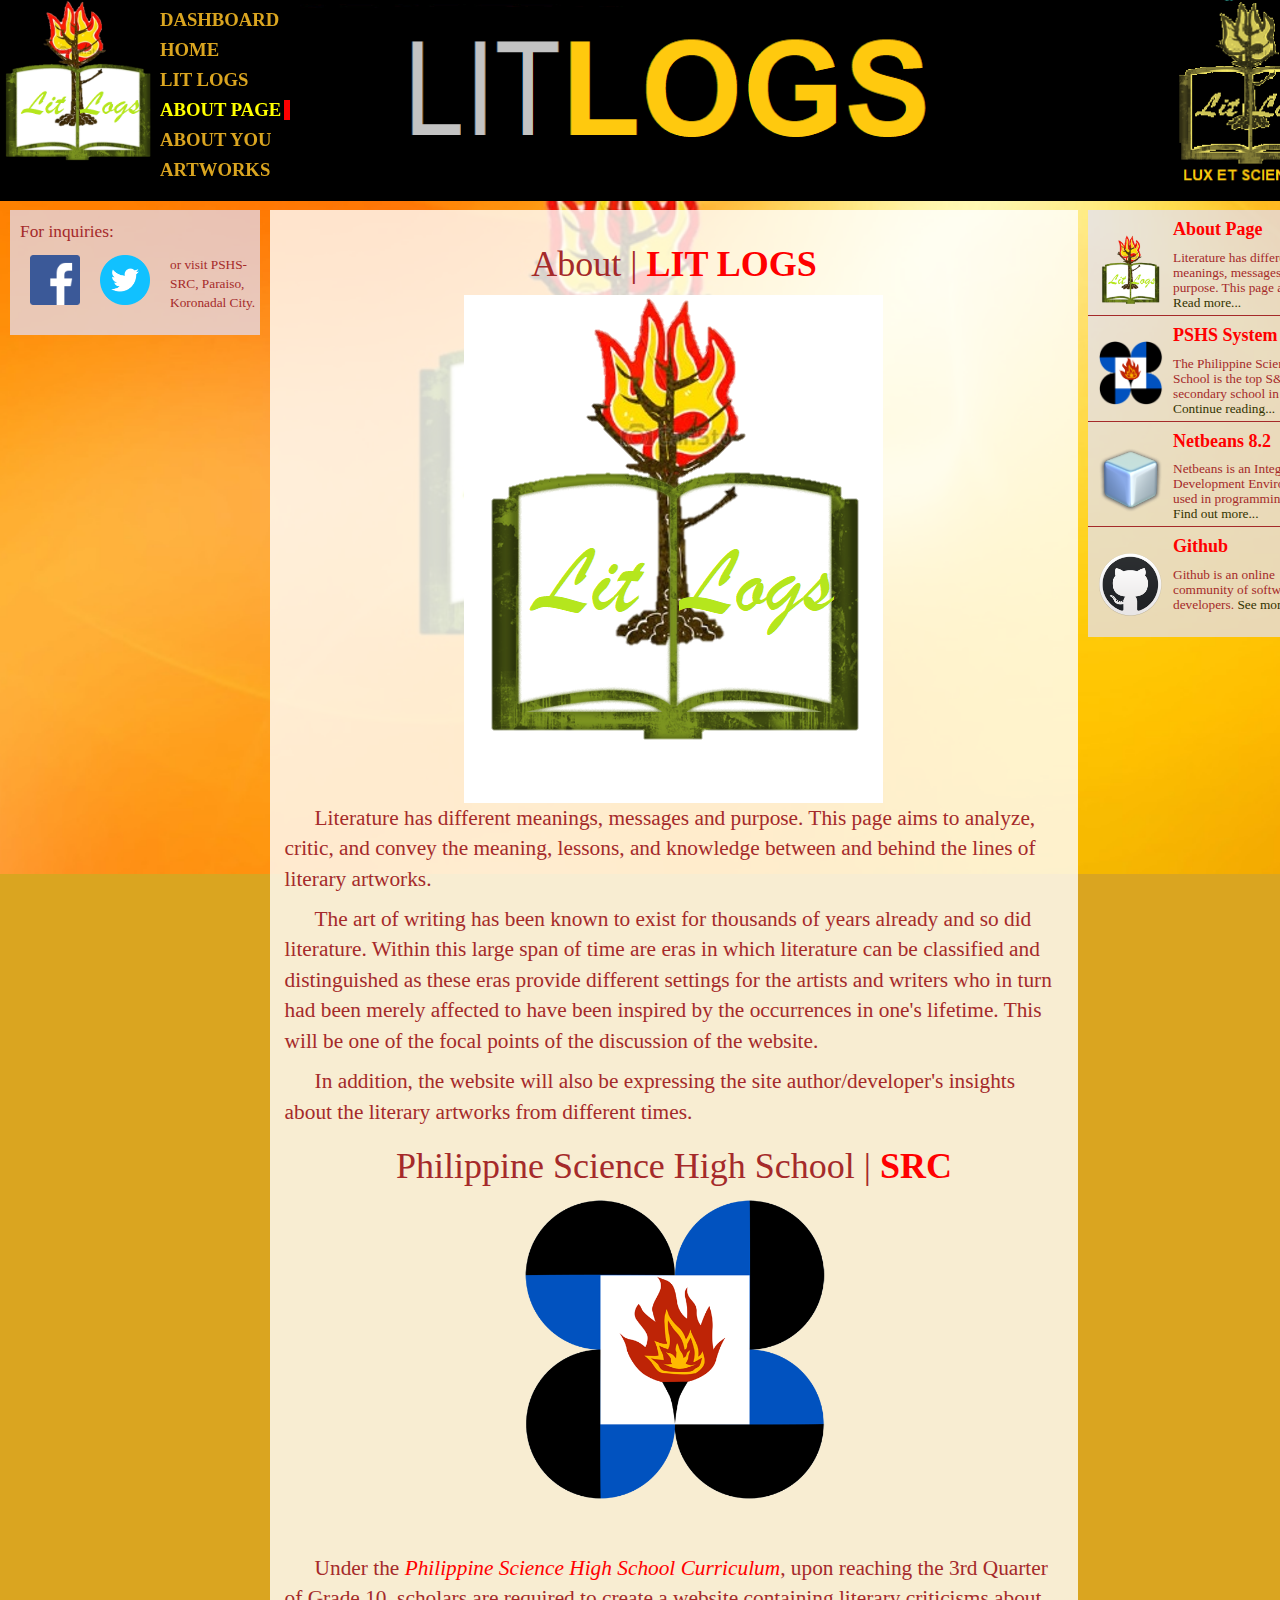
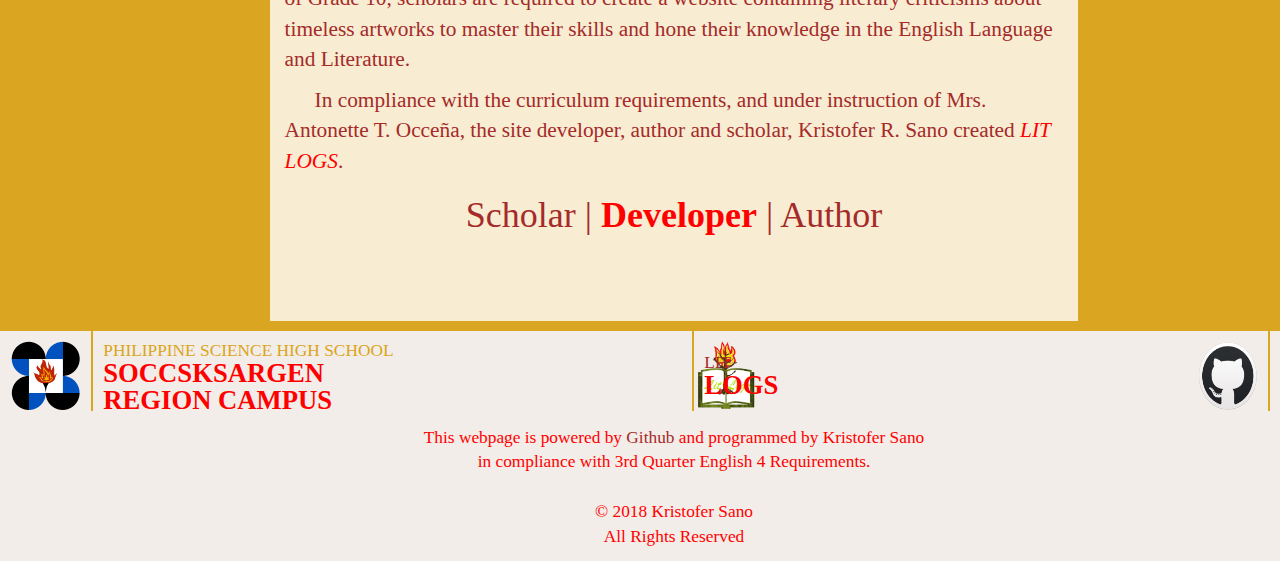
==== Website/About Page.html @ 3a0f923b "Add files via upload" ====
<!DOCTYPE HTML>
<html>
    <head>
        <title>Lit Logs | About</title>
        <script src="js/jquery.min.js"></script>
        <script src="js/bootstrap.min.js"></script>
        <link href="CSS/bootstrap.min.css" rel="stylesheet">
        <link href="CSS/main.css" rel="stylesheet">
        <link href="CSS/nav.css" rel="stylesheet">
        <link href="CSS/about.css" rel="stylesheet">
        <link href="pic/MI6.png" rel="icon">
    </head>
    <body>
        <header>
            <img src="pic/Header.jpg"/>
        </header>
        <nav>
            <a href="index.html"><img src="pic/logo.png"></a>
            <ul>
                <a href="index.html" class="dash">
                    <li>
                        <h3>DASHBOARD</h3>
                    </li>
                </a>
                <a href="Home.html" class="home">
                    <li>
                        <h3>HOME</h3>
                    </li>
                </a><a>
                    <li class="dropdown time">
                        <button class="dropbtn">
                            <h3>LIT LOGS</h3>
                        </button>
                        <ul class="dropcont">
                            <a href="Home.html#ancient">
                                <li class="anc">Ancient</li>
                            </a>
                            <a href="Home.html#medieval">
                                <li class="medieval">Medieval</li>
                            </a>
                            <a href="Home.html#renai">
                                <li class="ren">Renaissance</li>
                            </a>
                            <a href="Home.html#modern">
                                <li class="modern">Modern</li>
                            </a>
                        </ul>
                    </li></a>
                <a href="About Page.html" class="about">
                    <li>
                        <h3 class="active">ABOUT PAGE</h3>
                    </li>
                </a>
                <a href="You.html" class="art">
                    <li>
                        <h3>ABOUT YOU</h3>
                    </li>
                </a>
                <a href="Reference.html" class="ref">
                    <li>
                        <h3>ARTWORKS</h3>
                    </li>
                </a>
            </ul>
        </nav>
        <aside class="lft">
            <p>For inquiries:</p>
            <ul>
                
                <li style="position: relative; left: -30px;">
                    <a href="https://www.facebook.com/safertonorisk01" style="clear: left;">
                        <img src="pic/fb.png">
                    </a>
                </li>
                </a>
                
                <li style="position: relative; left: -10px;">
                    <a href="http://twitter.com/safertonorisk01">
                        <img src="pic/ttr.png">
                    </a>
                </li>
                <li>
                    <p class="address">
                        or visit PSHS-SRC, Paraiso, Koronadal City.
                    </p>
                </li>
            </ul>
        </aside>
        <aside class="asdright bros">
                <div>
                    <img src="pic/logo.png" style="padding-top: 15px;">
                    <a href="About.html"><h4>About Page</h4></a>
                    Literature has different meanings, messages and purpose. This page aims to
                        <a href="about.html">Read more...</a>
                </div>
                <div>
                    <img src="pic/pshs_logo.png" style="padding-top: 15px;">
                    <a href="http://www.pshs.edu.ph"><h4>PSHS System</h4></a>
                    The Philippine Science High School is the top S&AMP;T secondary school in PH.
                        <a href="http://www.pshs.edu.ph">Continue reading...</a>
                </div>
                <div>
                    <img src="pic/netbeans.png" style="padding-top: 15px;">
                    <a href="http://netbeans.org"><h4>Netbeans 8.2</h4></a>
                    Netbeans is an Integrated Development Environment used in programming in many
                        <a href="http://netbeans.org">Find out more...</a>
                </div>
                <div style="border-bottom: none;">
                    <img src="pic/git.png" style="padding-top: 15px;padding-bottom: 20px">
                    <a href="http://github.com"><h4>Github</h4></a>
                    Github is an online community of software developers.
                        <a href="http://github.com" >See more...</a>
                </div>
        </aside>
        <article>
            <div>
                <h1>About | <b> LIT LOGS</b></h1>
                <img src="pic/logo.png" class="cover" style="background-color: white;">
                </div>
                
            </div>
            <p>Literature has different meanings, messages and purpose. This page 
                aims to analyze, critic, and convey the meaning, lessons, and knowledge
                between and behind the lines of literary artworks.
            </p>
            <p>The art of writing has been known to exist for thousands of years
               already and so did literature. Within this large span of time are
               eras in which literature can be classified and distinguished as these
               eras provide different settings for the artists and writers who in
               turn had been merely affected to have been inspired by the occurrences
               in one's lifetime.  This will be one of the focal points of the discussion
               of the website.
            </p>
            <p>In addition, the website will also be expressing the site author/developer's
                insights about the literary artworks from different times.
            </p>
            <h1>Philippine Science High School | <b>SRC</b></h1>
            <img src="pic/pshs_logo.png" style="width: 40%;">
            
            <p>Under the <a href="http://www.pshs.edu.ph/curriculum/">Philippine
                Science High School Curriculum</a>, upon reaching the 3rd Quarter
                of Grade 10, scholars are required to create a website containing
                literary criticisms about timeless artworks to master their skills and hone their knowledge
                in the English Language and Literature.
            </p>
            <p>
                In compliance with the curriculum requirements, and under instruction of
                Mrs. Antonette T. Occe&ntilde;a, the site developer, author and scholar, Kristofer
                R. Sano created <a href="Home.html">LIT LOGS</a>.
            </p>
            <h1>Scholar | <b>Developer</b> | Author</h1>
            <img src="">
            <p>
                
            </p>
        </article>
        <footer>
            <div class="pshs"><a name="relpag" href="http://src.pshs.edu.ph" style="text-decoration: none;"><img src="pic/pshs_logo.png"><p style="color: goldenrod;">PHILIPPINE SCIENCE HIGH SCHOOL<br><b style="">SOCCSKSARGEN<br>REGION CAMPUS</b></p></a></div>
            <div class="github"><a href="http://github.com"><p style="float: right; border-left: 2px solid goldenrod; height: 80px; vertical-align: middle; padding-left: 10px;padding-top: 20px;">GIT<br><b>HUB</b></p><img src="pic/git.png"></a>
            
            </div>
            <div class="mi6">
                <a href="#">
                    <img src="pic/logo.png">
                </a>
                <a href="Home.html">
                    <p style="float: right; position: relative;right: 410px; top: -80px; border-left: 2px solid goldenrod; height: 80px; vertical-align: middle; padding-left: 10px;padding-top: 20px;">
                        LIT<br><b>LOGS</b>
                    </p>
                
                </a>
            </div>
            <div class="copyr">
                <p>This webpage is powered by <a href="https://github.com">Github</a> and
                programmed by Kristofer Sano <br>in compliance with 3rd Quarter English 4 Requirements.<br><br>
                    &copy; 2018 Kristofer Sano<br>All Rights Reserved</p>
            </div>
        </footer>
        
    </body>
</html>
---- Website/CSS/main.css ----
body{
    background-image: url("../pic/home_bg.png");
    background-attachment: fixed;
    background-position: center;
    background-size: 1359px;
    background-color: goldenrod;
    color: brown;
    background-repeat: no-repeat;
    width: 100%;
    font-family: calibri;
    font-size: 13pt;
    min-width: 1348px;
    display: block;
}
/*a,a:hover{
    text-decoration: none;
    color: goldenrod;
}*/
header img{
    width: 100%;
    position: absolute;
    top: 0px;
    left: 0px;
    min-width: 1348px;
}
article{
    margin: auto;
    display: block;
    width: 60%;
    margin-top: 210px;
    background-color: rgba(255,255,255,0.7);
}
aside{
    background-color: rgba(225,225,255,0.7)
}
.lft{
    float: left;
    margin-left: 10px;
    width: 250px;
    padding: 10px;
}
.lft a{
    width: 50px;
    float: left;
    padding-bottom: 20px;
}
.lft img{
    width: 50px;
}
.lft .address{
    font-size: 10pt;
    position: relative; left: 10px;
}
.lft ul{
    list-style-type: none;
}
.asdright{
    float: right;
    width: 250px;
    margin-right: 10px;
    font-size: 10pt;
    line-height: 15px;
    clear: right;  
}
.asdright h4{
    color: goldenrod;
    font-weight: bold;
}
.asdright div{
    padding-bottom: 5px;
    border-bottom: 1px solid;
}
.asdright a{
    color: #333300;
}
.asdright a:hover{
    color: white;
}
.asdright img{
    margin-right: 10px;
    padding-left: 10px;
}
.bros img{
   width: 30%;
   float: left; 
}
.bros h4{
    color: red;
    font-weight: bold;
    padding-left: 30%;
}
footer{
    background-color: rgba(245,245,255,0.9);
    width: 100%;
    clear: both;
    height: 230px;
    margin-top: 10px;
}
footer .github img, .pshs img, .mi6 img{
    padding-top: 10px;
    height: 80px;
    padding-left: 10px;
}

footer b{
    color: red; font-size: 20pt; line-height: 15pt;
}
footer .mi6 img{
    display: block;
    padding-left: 300px;
}
footer .github{
    padding-right: 10px;
    float: right;
    color: red;
}
footer .github img{
    padding-right: 10px;
    float: right;
    width:  80px;  
}
footer .pshs img{
    padding-left: 10px;
    padding-right: 10px;
    float: left;
    border-right: solid goldenrod 2px;
}
footer .pshs p{
    height: 30px;
    padding-left: 10px;
    margin-top: 10px;
    padding-top: 8px;
    float: left;
    color: red;
    position: relative; top: -10px;
}
footer a{
    color: brown;
}
.copyr{
    text-align: center;
    color: red;
    clear: both;
    position: relative; top: -75px;
    height: 0px;
}
---- Website/CSS/nav.css ----
nav{
    position: fixed; top:0px;
    background-color: rgba(0,0,0,.9); 
  border-radius: 0 0% 35px 0%;
    width: 280px;
    height: 198px;left: -10px;
    padding-left: 5px;
    z-index: 1;
}
nav img{
    width: 165px;
    height: 165px;
}
nav ul li,nav ul a li{
    list-style-type: none;
}
.dropbtn, nav ul a li h3{
    font-size: 14pt;
    font-weight: bold;
}
dropbtn,nav ul a{
    text-decoration: none;
    color: goldenrod; 
}
nav ul a li:hover{
    transform: scale(1.2,1.2);
    color: yellow;    
}
nav ul a:hover{
    text-decoration: none;
}
nav .active{
    color: yellow;
    padding-right: 3px;
    border-right: solid red 6px;
    height: 20px;
}
.dash{
    position: fixed; top: -10px; left: 160px;
}
.home{
    position: fixed; top: 20px; left: 160px;
}
button h3{
    font-weight: bold;
    font-size: 14pt;
}
.dropbtn{
    border: none;
    cursor: pointer;
    background: none;
    font-size: 14pt; font-weight: bold; font-family: calibri;
    width: 70px;
    height: 30px;
}
.dropcont{
    display: none;
}
.dropdown:hover .dropcont{
    display: block;
    position: relative; left: 85px;top: -60px;
    padding-right: 15px;
    text-align: center;
    width: 150px;
}
.anc,.medieval,.ren,.modern{
    background-color: rgba(0,0,0,0.9);
    border-radius: 10px;
}
.medieval{
    position: relative; left: 0px;top: 15px;
}
.ren{
    position: relative; top: 20px;
}
.anc{
    position: relative; top:10px; left: 0px;
}
.modern{
    position: relative; top:25px; left: 0px;
}
dropdown button h3:hover{
    transform: scale(1.2,1.2);
    z-index: 2;
}
.time, .time button h3{
    position: fixed; top: 50px; left: 160px;
    color: goldenrod;
    font-weight: bold;
}
.about{
    position: fixed; top: 80px; left: 160px;
}
.art{
    position: fixed; top: 110px; left: 160px;
}
.ref{
    position: fixed; top: 140px; left: 160px;
}
---- Website/CSS/about.css ----
article{
    padding: 15px;
    font-size: 16pt;
    background-color: rgba(255,255,255,0.8);
}
article h1{
    font-weight: normal;
}
article h1 b{
    font-weight: bolder;
    color: red;
}
article p{
    text-indent: 30px;
}
article img{
    margin: auto;
    display: block;
    max-width: 100%;
    padding-bottom: 50px;
}
article a{
    color: red;
    font-style: italic;
}
article .dev{
    position: relative;
    top: -335px;
    left: 620px;
    border-radius: 3px;
    border: solid 1px;
    font-size: 8pt;
    width: 100px;
    background-color: goldenrod;
    color: wheat;
    text-align: center;
    cursor: pointer;
}
article .dev img{
    display: none;
}
article .dev:hover .dev img{
    display: block;
    width: 200px;
    position: relative; bottom: 10px;
}
h1{
    text-align: center;
    font-weight: bolder;
}
article table{
    width: 100%;
}
article table th, td{
    text-align: center;
}
article table p{
    position: relative; left: -20px;
}
article th{
    padding-bottom: 30px;
}
article table tr td a img, article table tr td a    {
    width: 50px;
}
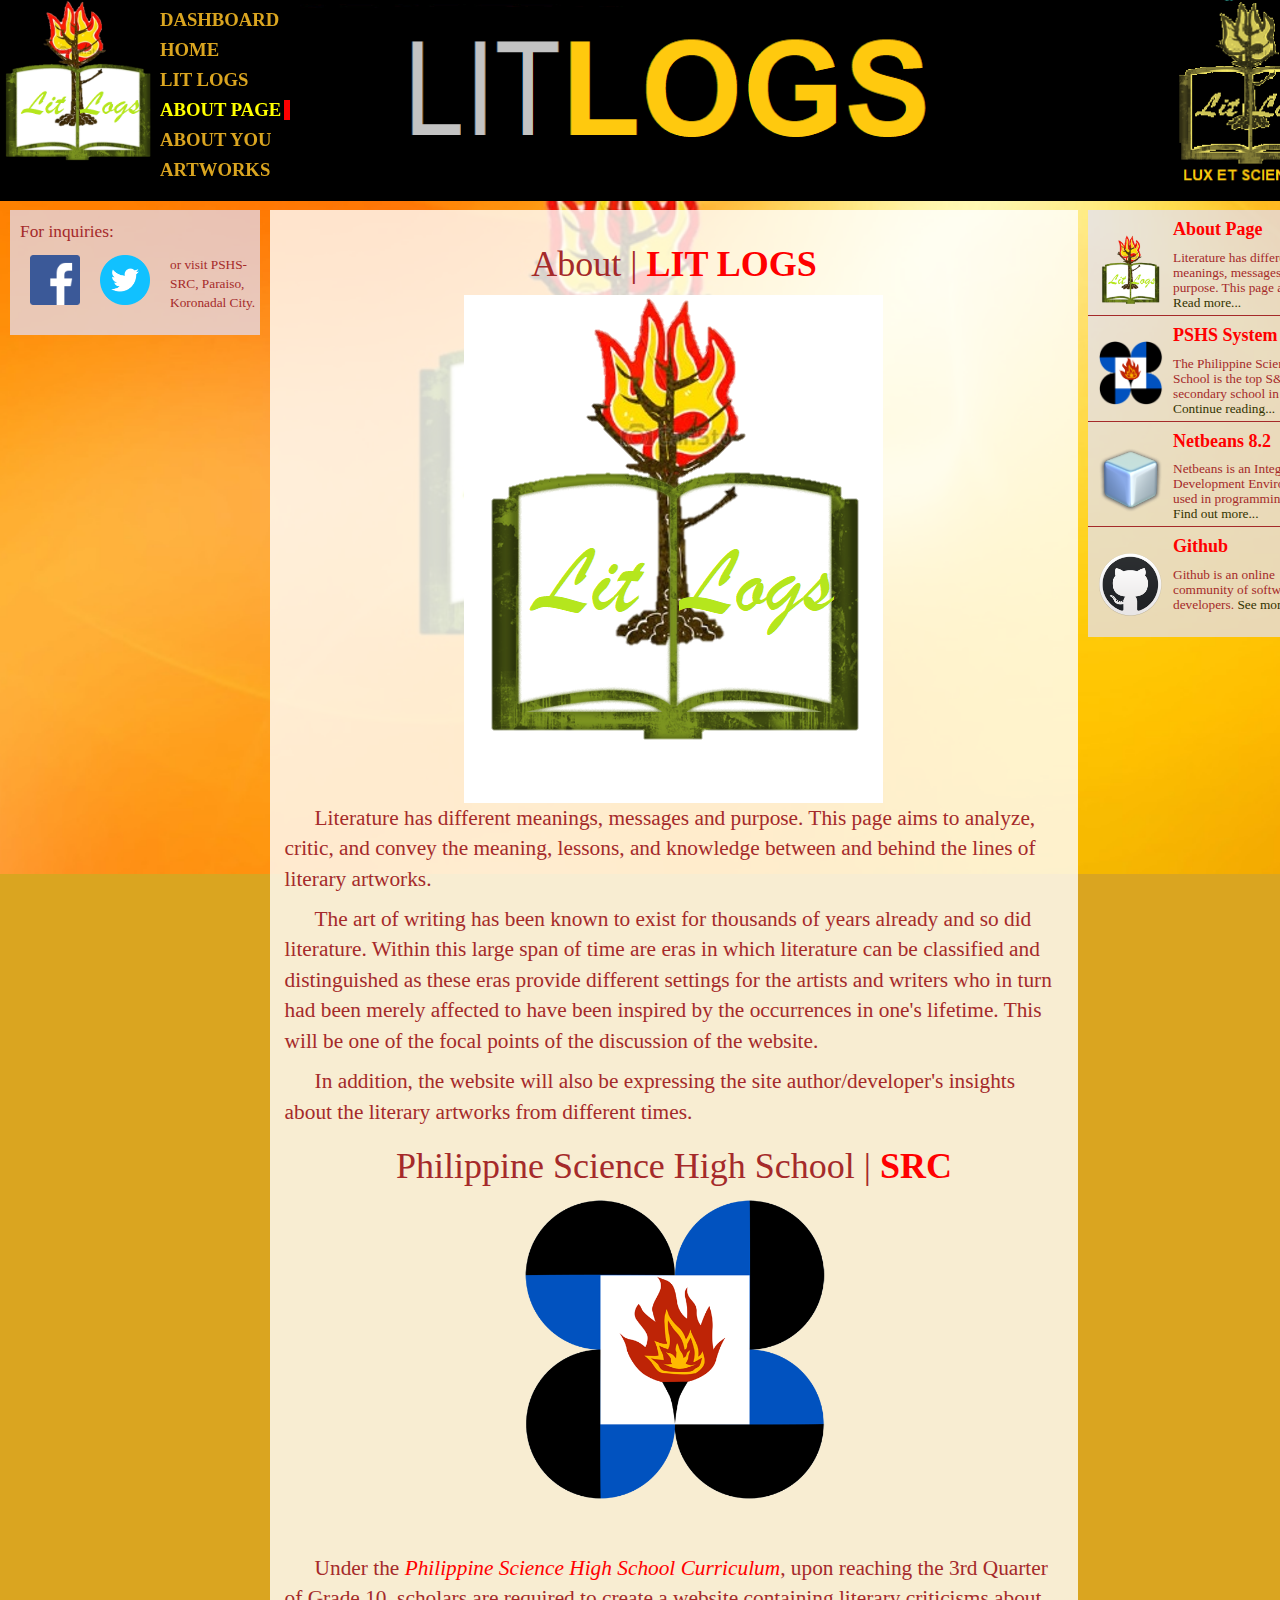
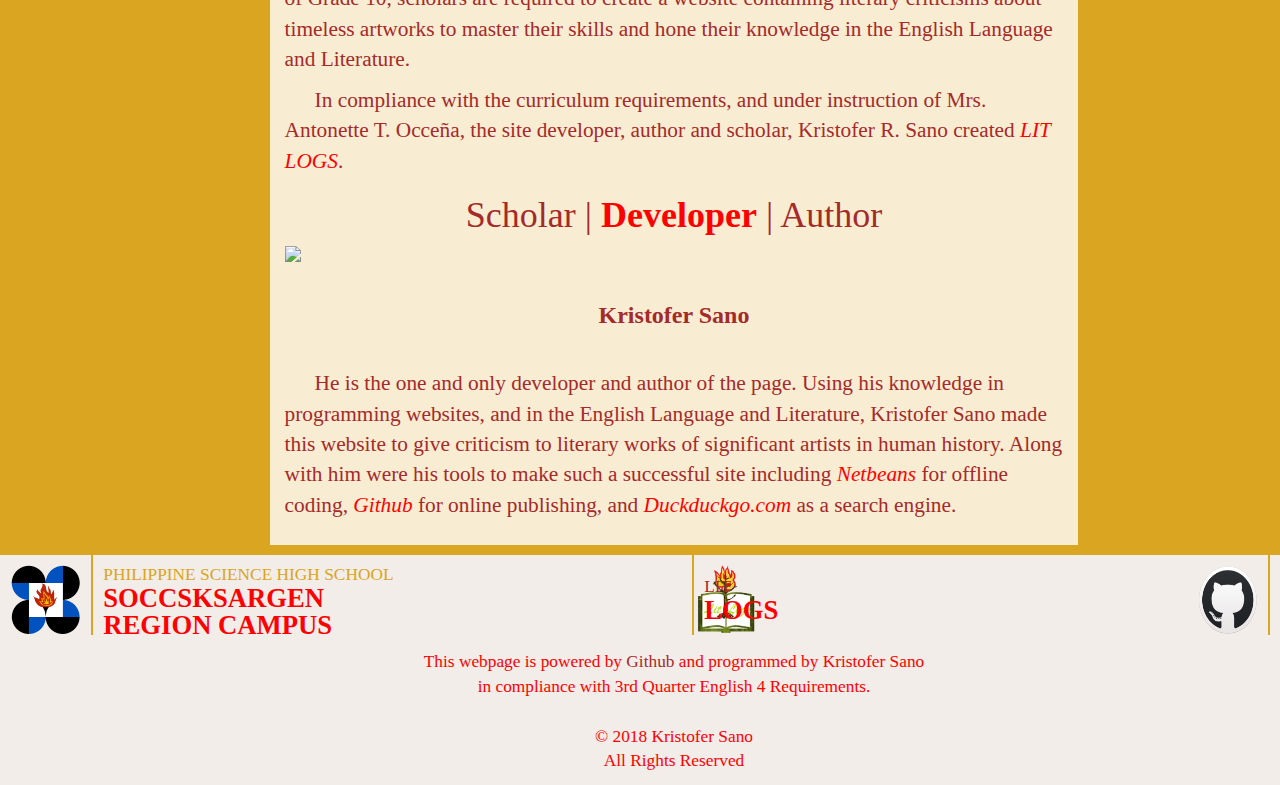
==== commit 22734e32: "Add files via upload" ====
--- a/Website/About Page.html
+++ b/Website/About Page.html
@@ -8,7 +8,7 @@
         <link href="CSS/main.css" rel="stylesheet">
         <link href="CSS/nav.css" rel="stylesheet">
         <link href="CSS/about.css" rel="stylesheet">
-        <link href="pic/MI6.png" rel="icon">
+        <link href="pic/logo.png" rel="icon">
     </head>
     <body>
         <header>
@@ -149,9 +149,17 @@
                 R. Sano created <a href="Home.html">LIT LOGS</a>.
             </p>
             <h1>Scholar | <b>Developer</b> | Author</h1>
-            <img src="">
+            <img src="pic/dev.jpg">
+            <h3 style="text-align: center; position: relative; top: -30px; font-weight: bolder">Kristofer Sano</h3>
             <p>
-                
+                He is the one and only developer and author of the page. Using his 
+                knowledge in programming websites, and in the English Language and
+                Literature, Kristofer Sano made this website to give criticism to literary works
+                of significant artists in human history. Along with him were his tools
+                to make such a successful site including <a href="http://netbeans.org">Netbeans</a>
+                for offline coding, <a href="http://github.com">Github</a> for online
+                publishing, and <a href="http://duckduckgo.com">Duckduckgo.com</a>
+                as a search engine.
             </p>
         </article>
         <footer>
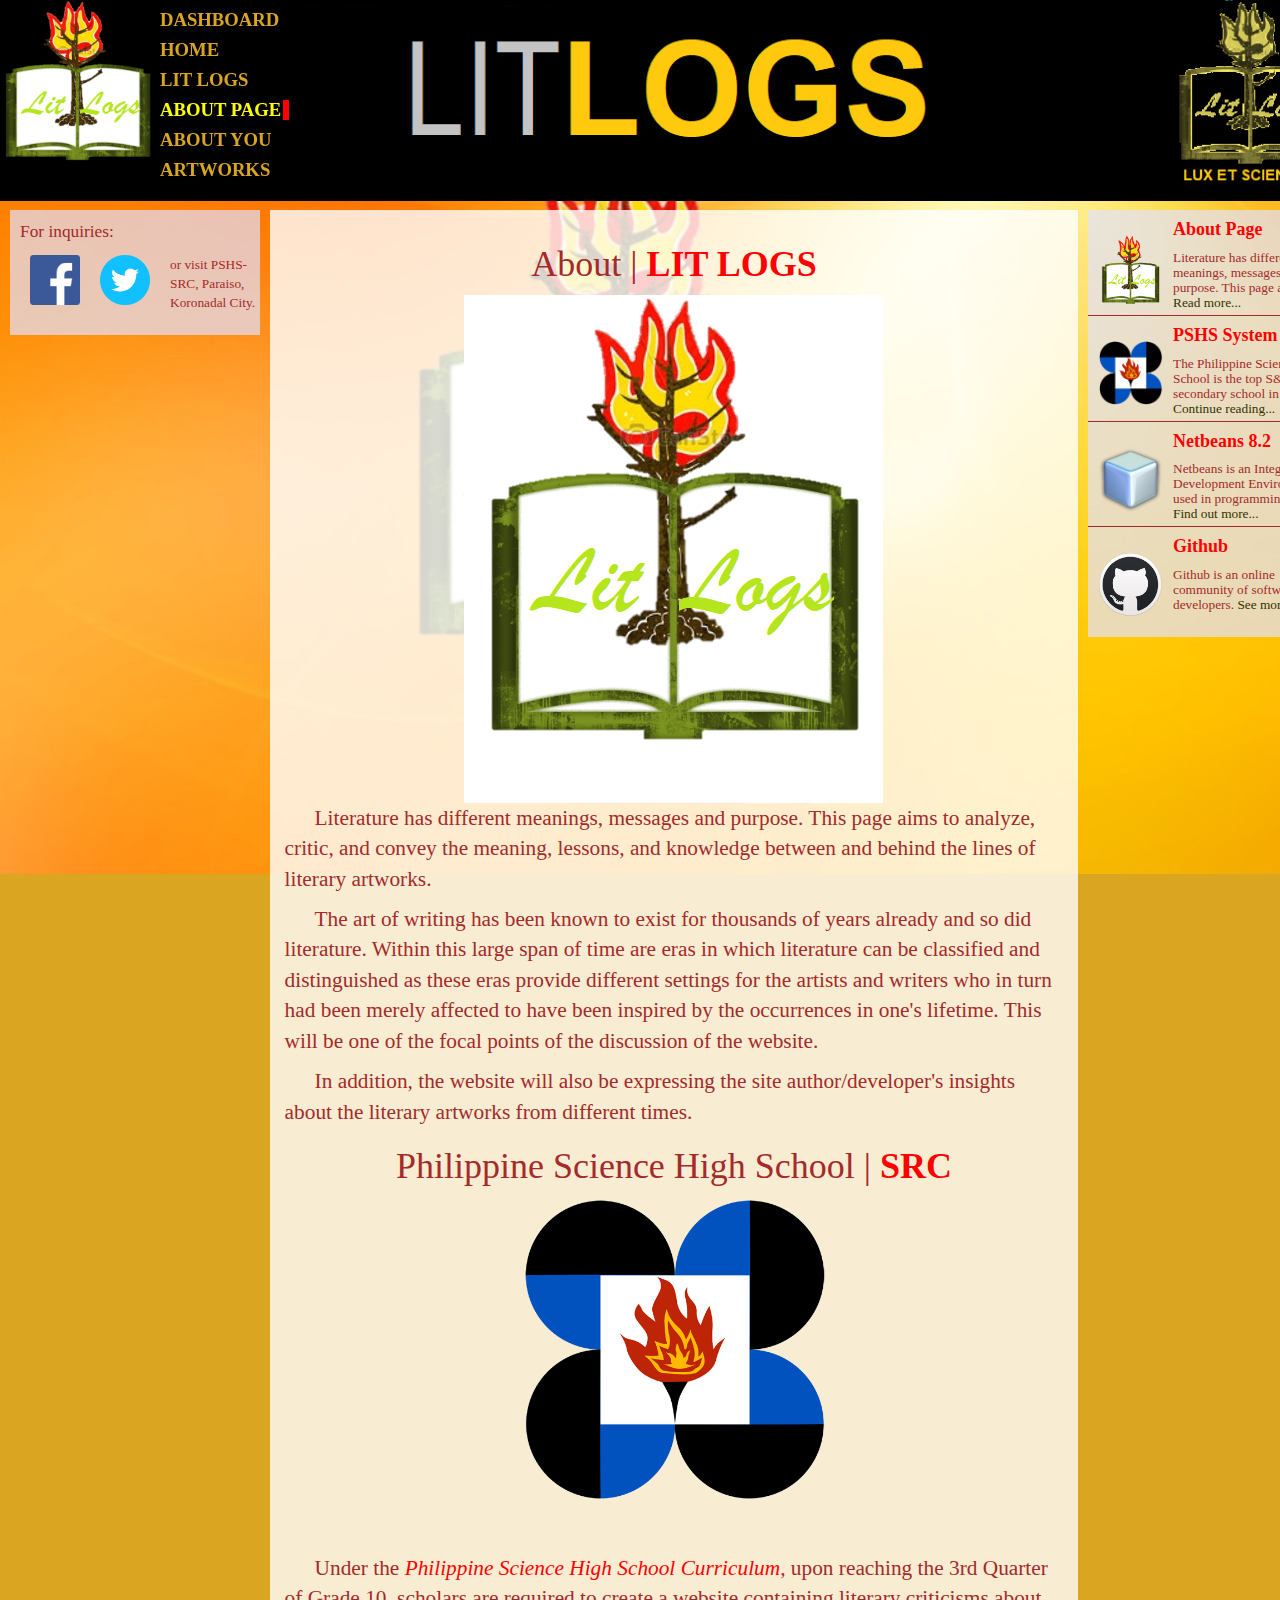
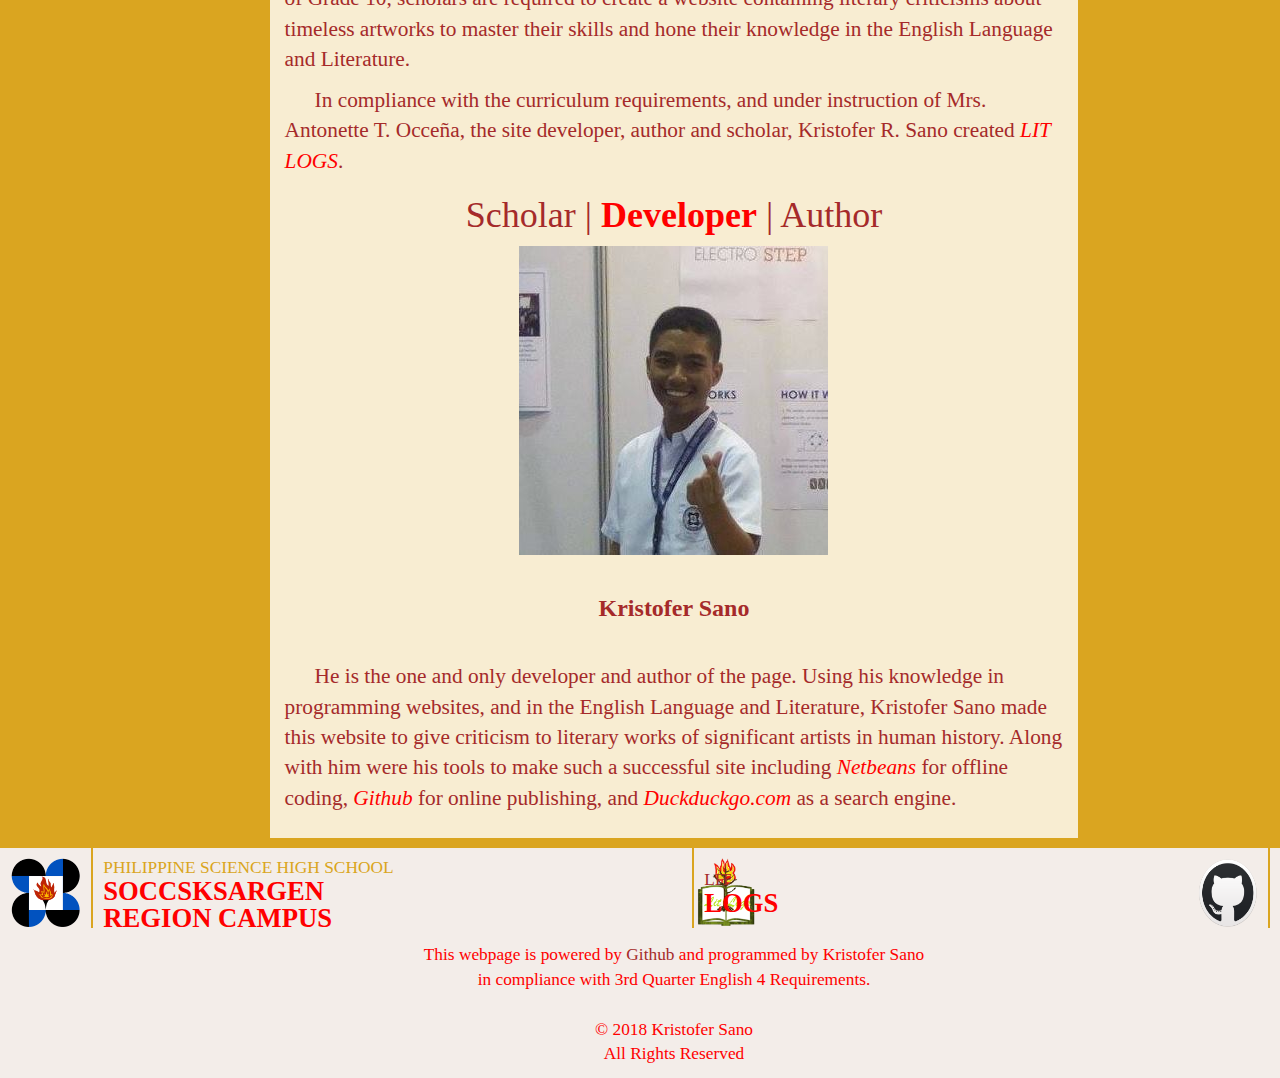
==== commit 5d205409: "Add files via upload" ====
--- a/Website/About Page.html
+++ b/Website/About Page.html
@@ -88,25 +88,25 @@
         </aside>
         <aside class="asdright bros">
                 <div>
-                    <img src="pic/logo.png" style="padding-top: 15px;">
+                    <a href="About.html"><img src="pic/logo.png" style="padding-top: 15px;"></a>
                     <a href="About.html"><h4>About Page</h4></a>
                     Literature has different meanings, messages and purpose. This page aims to
                         <a href="about.html">Read more...</a>
                 </div>
                 <div>
-                    <img src="pic/pshs_logo.png" style="padding-top: 15px;">
+                    <a href="http://www.pshs.edu.ph"><img src="pic/pshs_logo.png" style="padding-top: 15px;"></a>
                     <a href="http://www.pshs.edu.ph"><h4>PSHS System</h4></a>
                     The Philippine Science High School is the top S&AMP;T secondary school in PH.
                         <a href="http://www.pshs.edu.ph">Continue reading...</a>
                 </div>
                 <div>
-                    <img src="pic/netbeans.png" style="padding-top: 15px;">
+                    <a href="http://netbeans.org"><img src="pic/netbeans.png" style="padding-top: 15px;"></a>
                     <a href="http://netbeans.org"><h4>Netbeans 8.2</h4></a>
                     Netbeans is an Integrated Development Environment used in programming in many
                         <a href="http://netbeans.org">Find out more...</a>
                 </div>
                 <div style="border-bottom: none;">
-                    <img src="pic/git.png" style="padding-top: 15px;padding-bottom: 20px">
+                    <a href="http://github.com"><img src="pic/git.png" style="padding-top: 15px;padding-bottom: 20px"></a>
                     <a href="http://github.com"><h4>Github</h4></a>
                     Github is an online community of software developers.
                         <a href="http://github.com" >See more...</a>
--- a/Website/CSS/nav.css
+++ b/Website/CSS/nav.css
@@ -1,7 +1,7 @@
 nav{
     position: fixed; top:0px;
     background-color: rgba(0,0,0,.9); 
-  border-radius: 0 0% 35px 0%;
+    border-radius: 0 0% 35px 0%;
     width: 280px;
     height: 198px;left: -10px;
     padding-left: 5px;
@@ -31,7 +31,7 @@
 }
 nav .active{
     color: yellow;
-    padding-right: 3px;
+    padding-right: 2px;
     border-right: solid red 6px;
     height: 20px;
 }
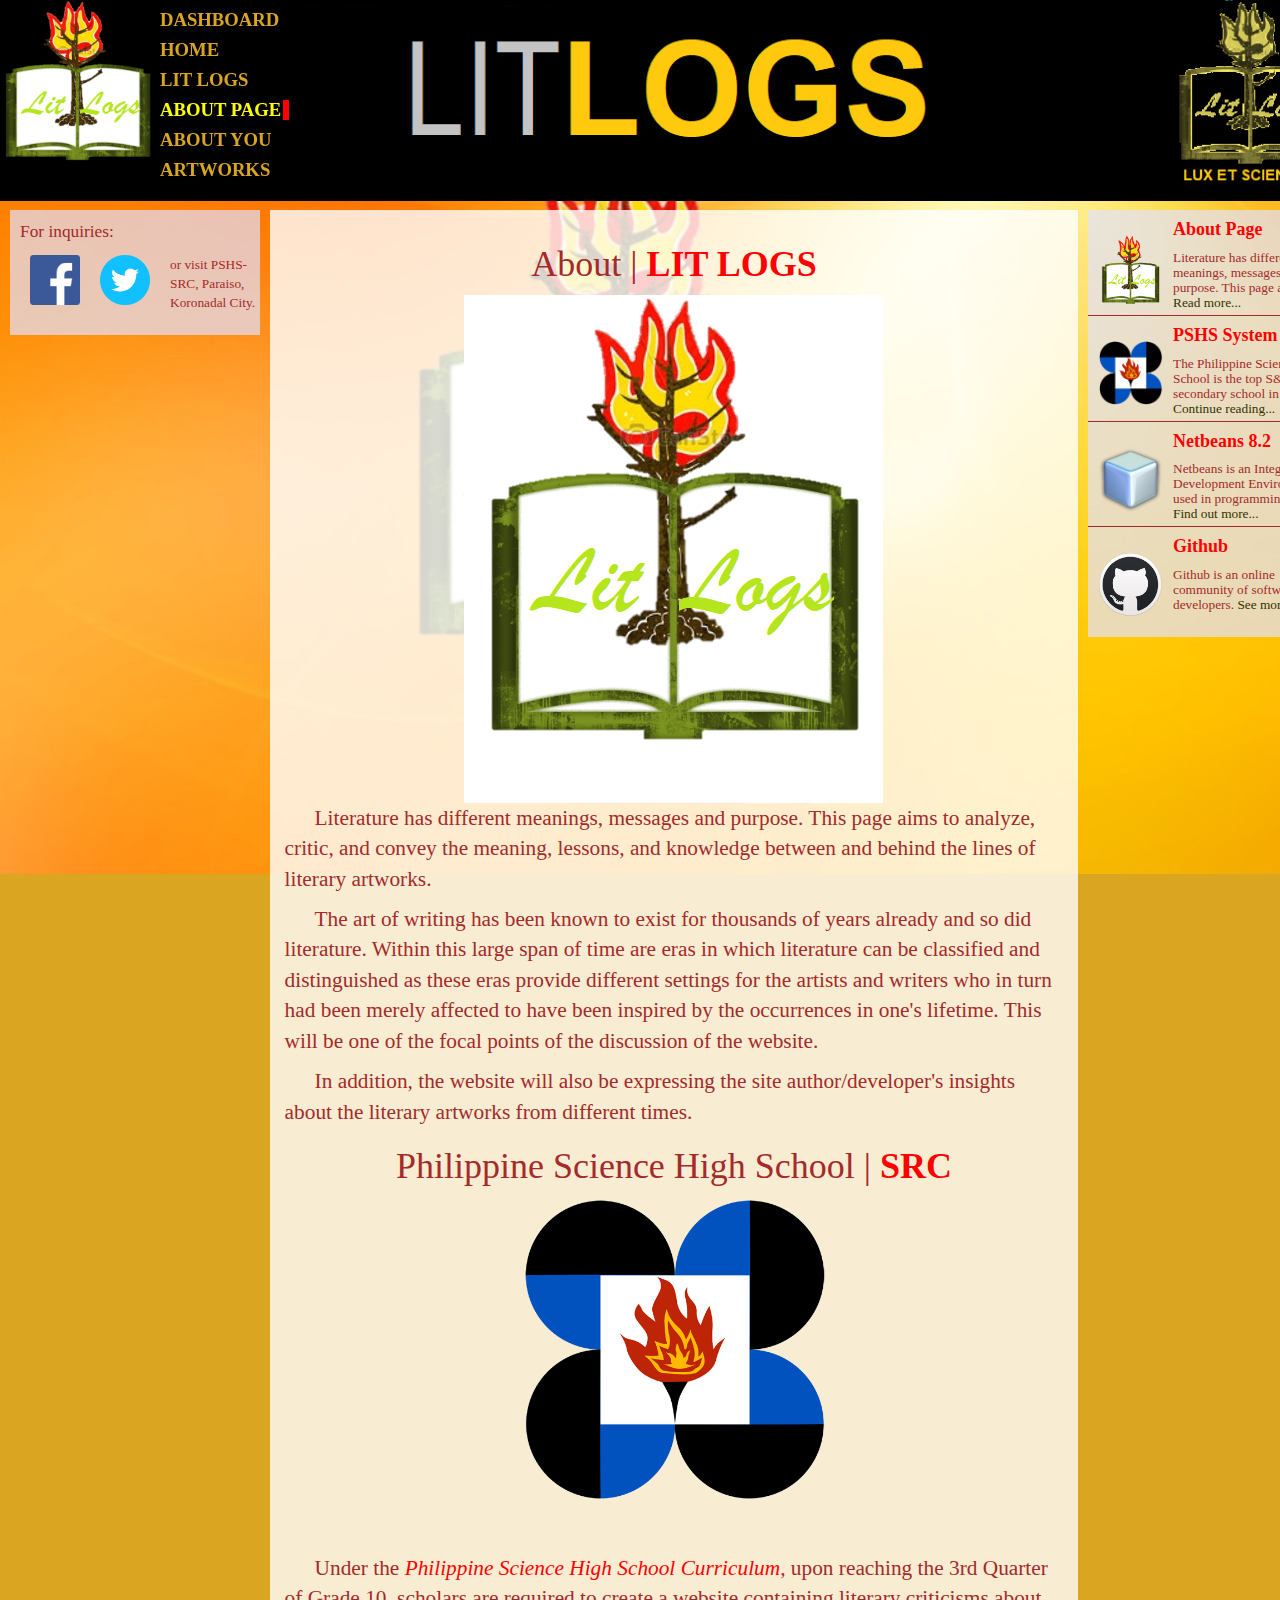
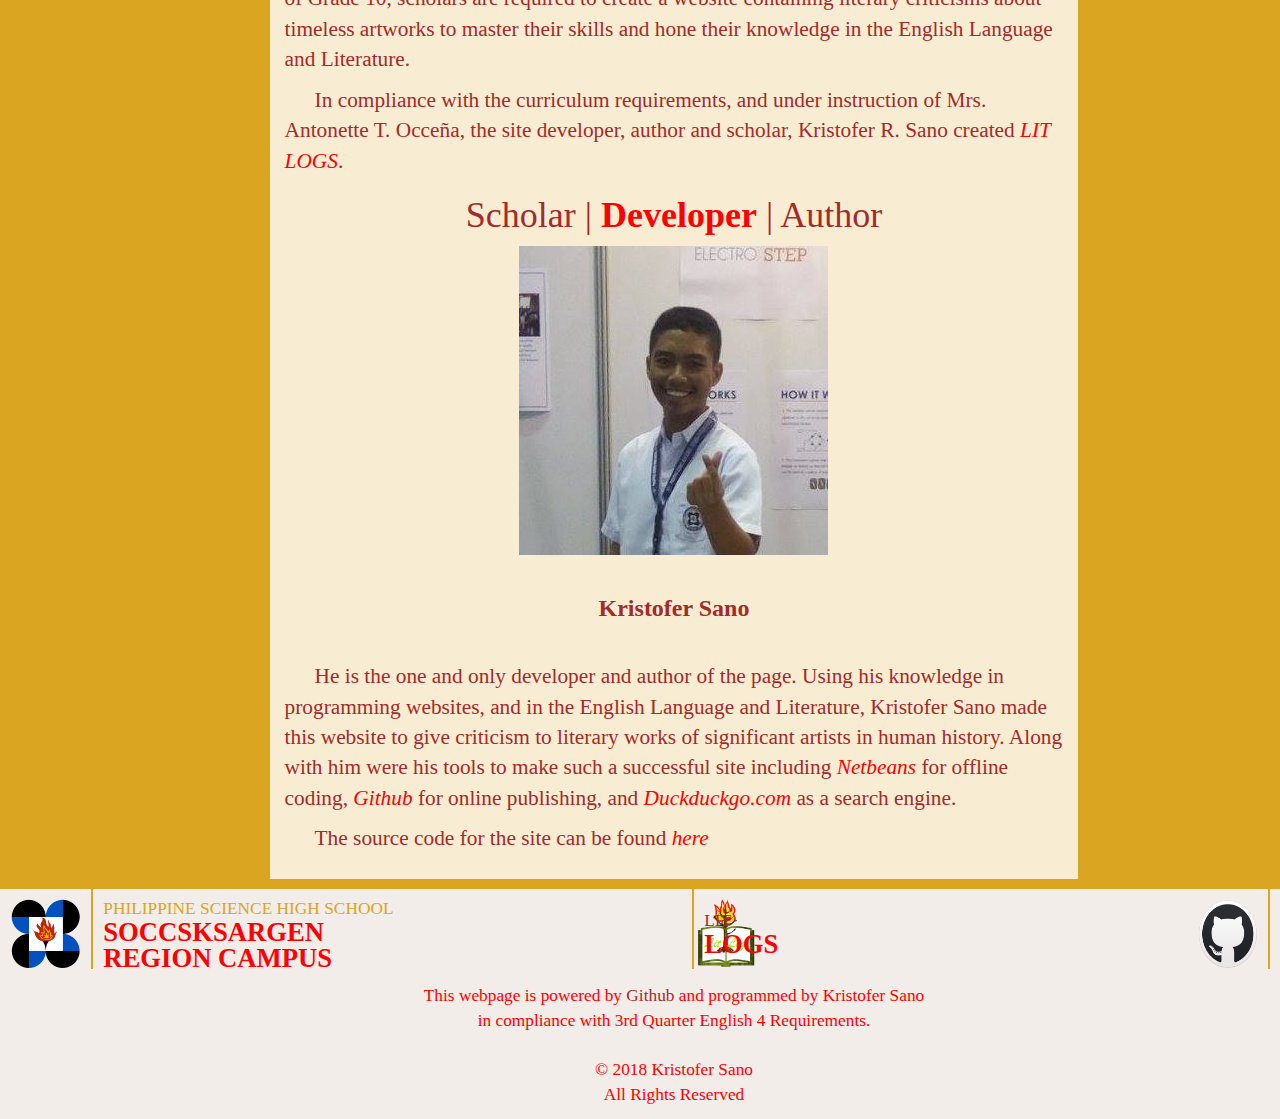
==== commit b7839490: "Add files via upload" ====
--- a/Website/About Page.html
+++ b/Website/About Page.html
@@ -88,10 +88,10 @@
         </aside>
         <aside class="asdright bros">
                 <div>
-                    <a href="About.html"><img src="pic/logo.png" style="padding-top: 15px;"></a>
-                    <a href="About.html"><h4>About Page</h4></a>
+                    <a href="About Page.html"><img src="pic/logo.png" style="padding-top: 15px;"></a>
+                    <a href="About Page.html"><h4>About Page</h4></a>
                     Literature has different meanings, messages and purpose. This page aims to
-                        <a href="about.html">Read more...</a>
+                        <a href="About Page.html">Read more...</a>
                 </div>
                 <div>
                     <a href="http://www.pshs.edu.ph"><img src="pic/pshs_logo.png" style="padding-top: 15px;"></a>
@@ -161,6 +161,8 @@
                 publishing, and <a href="http://duckduckgo.com">Duckduckgo.com</a>
                 as a search engine.
             </p>
+            <p>The source code for the site can be found <a href="https://github.com/Lit-Log/Lit-Log.github.io">here</a>
+            </p>
         </article>
         <footer>
             <div class="pshs"><a name="relpag" href="http://src.pshs.edu.ph" style="text-decoration: none;"><img src="pic/pshs_logo.png"><p style="color: goldenrod;">PHILIPPINE SCIENCE HIGH SCHOOL<br><b style="">SOCCSKSARGEN<br>REGION CAMPUS</b></p></a></div>
--- a/Website/CSS/about.css
+++ b/Website/CSS/about.css
@@ -3,8 +3,22 @@
     font-size: 16pt;
     background-color: rgba(255,255,255,0.8);
 }
+#videoElement {
+    width: 60%;
+    background-image: url("../pic/smile.png");
+    height: 250px;
+    background-size: 50% 100%;
+    background-repeat: no-repeat;
+    background-position: center;
+    display: block;
+    margin: auto;
+    margin-top: 60px;
+}
 article h1{
     font-weight: normal;
+}
+article h3{
+    text-align: center;
 }
 article h1 b{
     font-weight: bolder;
